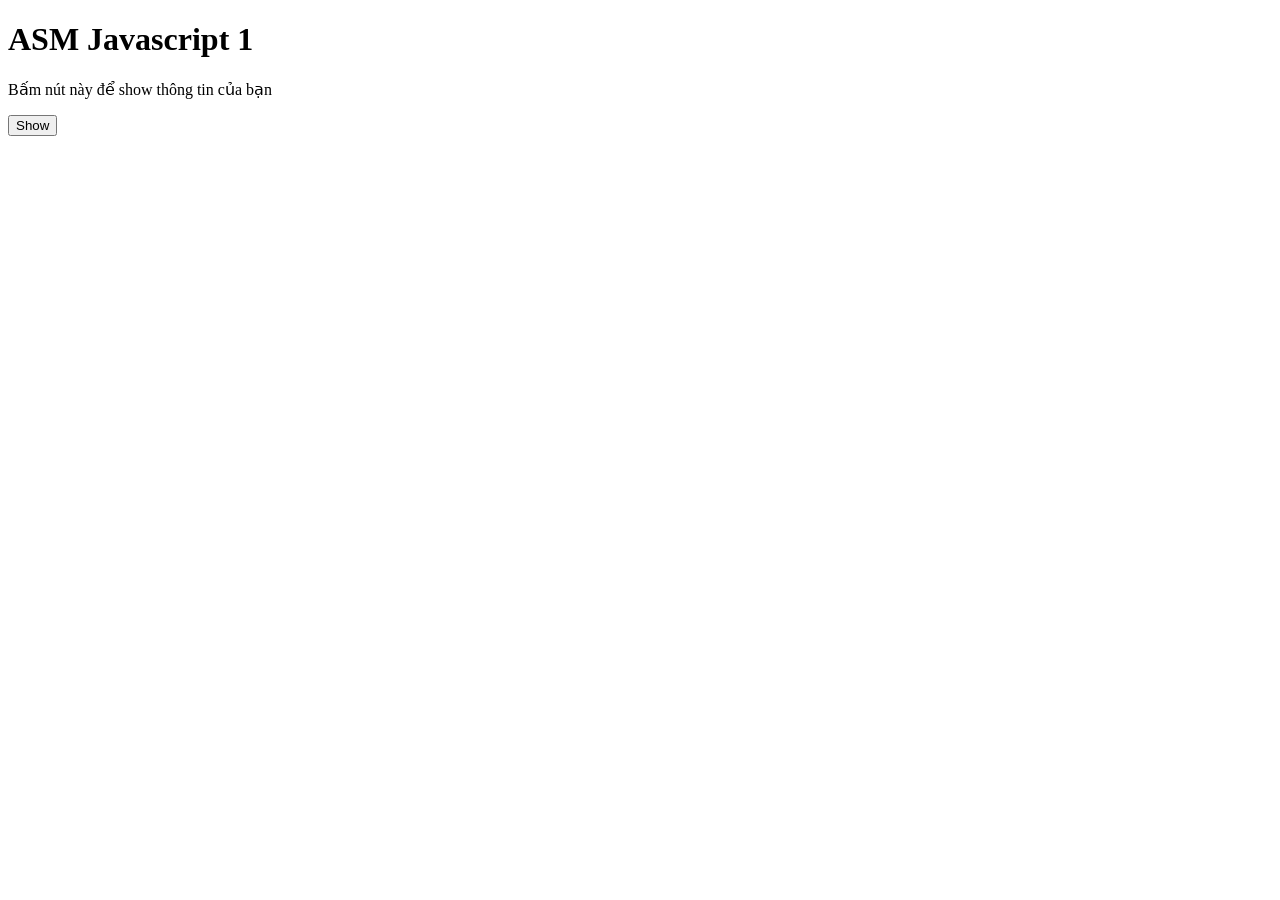
==== index.html @ f33cc587 "Redo" ====
<!DOCTYPE html>
<html lang="en">
<head>
    <meta charset="UTF-8">
    <meta name="viewport" content="width=device-width, initial-scale=1.0">
    <title>Document</title>
</head>
<body>
    <h1>ASM Javascript 1</h1>
    <p>Bấm nút này để show thông tin của bạn</p>
    <button id="show">Show</button>
    <p id="name"></p>
    <p id="city"></p>
    <p id="phone"></p>
    <p id="birth"></p>
    <script src="./main.js"></script>
</body>
</html>
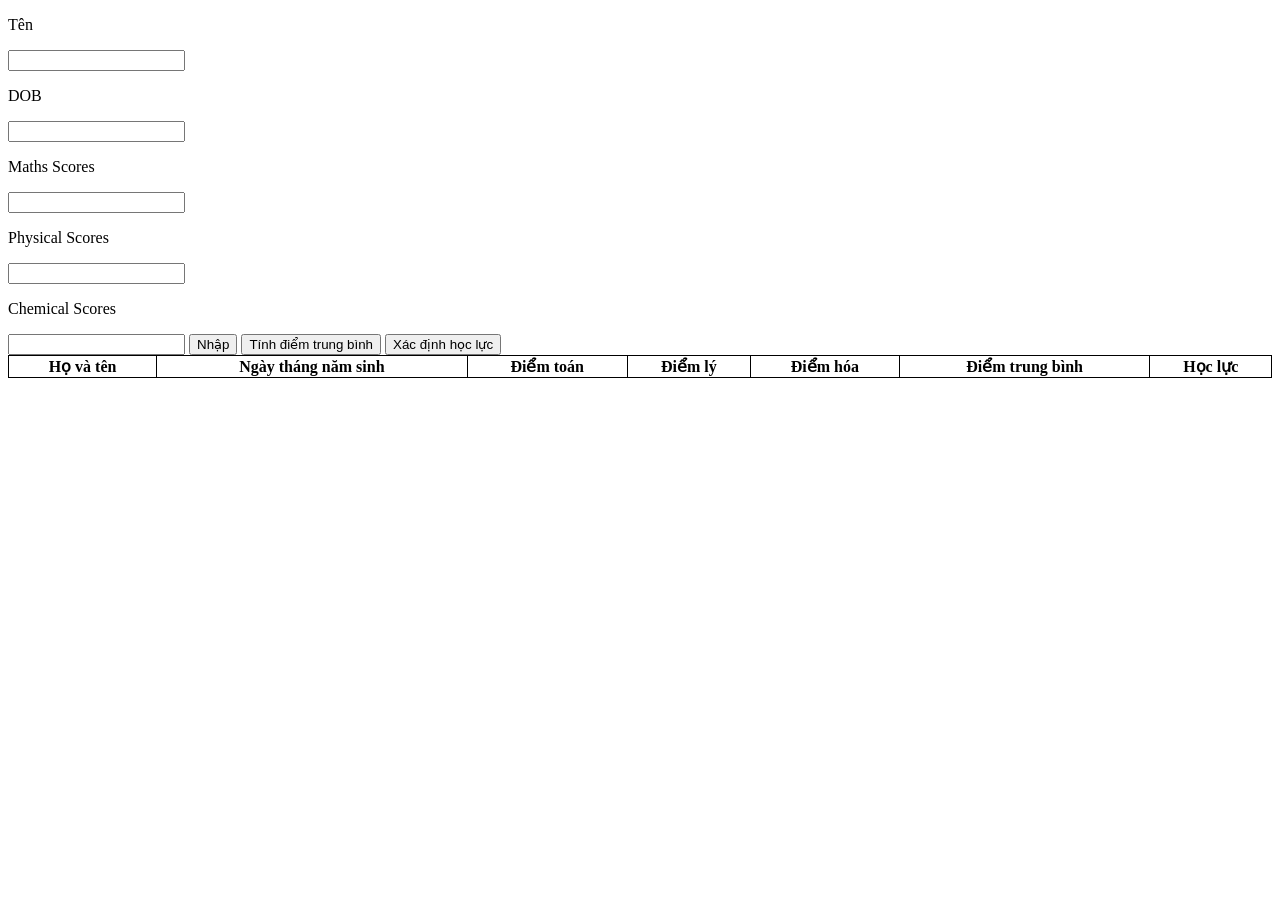
==== commit e82d614d: "Redo" ====
--- a/index.html
+++ b/index.html
@@ -4,15 +4,121 @@
     <meta charset="UTF-8">
     <meta name="viewport" content="width=device-width, initial-scale=1.0">
     <title>Document</title>
+    <link rel="stylesheet" href="index.css">
+
 </head>
 <body>
-    <h1>ASM Javascript 1</h1>
-    <p>Bấm nút này để show thông tin của bạn</p>
-    <button id="show">Show</button>
-    <p id="name"></p>
-    <p id="city"></p>
-    <p id="phone"></p>
-    <p id="birth"></p>
-    <script src="./main.js"></script>
+
+<p>Tên</p><input type="text" id="ten">
+<p>DOB</p><input type="text" id="ngaysinh">
+<p>Maths Scores</p><input type="text" id="diemtoan">
+<p>Physical Scores</p><input type="text" id="diemly">
+<p>Chemical Scores</p><input type="text" id="diemhoa">
+<button id="Nhap">Nhập</button>
+<button id="tinhdiemtrungbinh">Tính điểm trung bình</button>
+<button id="xacdinhhocluc">Xác định học lực</button>
+<table width="100%">
+    <thead>
+        <tr>
+            <th>Họ và tên</th>
+            <th>Ngày tháng năm sinh</th>
+            <th>Điểm toán</th>
+            <th>Điểm lý</th>
+            <th>Điểm hóa</th>
+            <th>Điểm trung bình</th>
+            <th>Học lực</th>
+        </tr>
+    </thead>
+    <tbody id="tbody">
+
+    </tbody>
+</table>
+<script>
+    var index = 1;
+
+    function addRow (){
+        var tbody = document.getElementById("tbody");
+        console.log(tbody)
+        var trNew = document.createElement("tr");
+        tbody.append(trNew);
+        trNew.id = index;
+        
+        var tdHT = document.createElement("td");
+        var tdNgaySinh = document.createElement("td");
+        var tdDiemToan = document.createElement("td");
+        var tdDiemLy = document.createElement("td");
+        var tdDiemHoa = document.createElement("td");
+        var tdDiemTrungBinh = document.createElement("td");
+        var tdHocLuc = document.createElement("td");
+
+        
+        tdDiemToan.id = "dToan" + index;
+        tdDiemLy.id = "dLy" + index;
+        tdDiemHoa.id = "dHoa" + index;
+        tdDiemTrungBinh.id = "dTrungBinh" + index;
+        tdHocLuc.id = "hLuc" + index;
+
+        index = index + 1;
+
+        trNew.append(tdHT);
+        trNew.append(tdNgaySinh);
+        trNew.append(tdDiemToan);
+        trNew.append(tdDiemLy);
+        trNew.append(tdDiemHoa);
+        trNew.append(tdDiemTrungBinh);
+        trNew.append(tdHocLuc);
+
+        tdHT.innerHTML = nhapTen.value;
+        tdNgaySinh.innerHTML = nhapNgaySinh.value;
+        tdDiemToan.innerHTML = nhapDiemToan.value;
+        tdDiemLy.innerHTML = nhapDiemLy.value;
+        tdDiemHoa.innerHTML = nhapDiemHoa.value;
+        tdDiemTrungBinh.innerHTML = "?";
+        tdHocLuc.innerHTML = "?";
+    };
+
+    var nhap = document.getElementById("Nhap");
+    nhap.onclick=addRow;
+    let nhapTen = document.getElementById("ten");
+    let nhapNgaySinh = document.getElementById("ngaysinh");
+    let nhapDiemToan = document.getElementById("diemtoan");
+    let nhapDiemLy = document.getElementById("diemly");
+    let nhapDiemHoa = document.getElementById("diemhoa");
+
+    function diemTB(){
+        for (var currentIndex = 1; currentIndex < index; currentIndex++){
+            var layDiemToan = document.getElementById("dToan" + currentIndex);
+            var layDiemLy = document.getElementById("dLy" + currentIndex);
+            var layDiemHoa = document.getElementById("dHoa" + currentIndex);
+            var laydTrungBinh = document.getElementById("dTrungBinh" + currentIndex);
+        
+            console.log(layDiemToan.innerHTML);
+            console.log(layDiemLy.innerHTML);
+            console.log(layDiemHoa.innerHTML);
+            console.log(laydTrungBinh);
+            laydTrungBinh.innerHTML = (layDiemLy.innerHTML -(- layDiemHoa.innerHTML) -(- layDiemToan.innerHTML))/3;
+        }
+    }
+
+    var xdDiemTrungBinh = document.getElementById("tinhdiemtrungbinh");
+    xdDiemTrungBinh.onclick = diemTB;
+
+    function hocLuc(){
+        for (var currentIndex = 1; currentIndex < index; currentIndex++){
+            var laydTrungBinh = document.getElementById("dTrungBinh" + currentIndex);
+            var layHocLuc = document.getElementById("hLuc" + currentIndex);
+            if (laydTrungBinh.innerHTML > 8){
+                layHocLuc.innerHTML = "<span style='background-color:yellow'> Hoc sinh gioi </span>";
+            } else if (laydTrungBinh.innerHTML <= 8 && laydTrungBinh.innerHTML > 6) {
+                layHocLuc.innerHTML = "<span style='background-color:yellow'> Hoc sinh kha </span>";
+            } else{
+                layHocLuc.innerHTML = "<span style='background-color:yellow'> Hoc sinh trung binh </span>";
+            }
+        }
+
+    }
+    var xdHocLuc = document.getElementById("xacdinhhocluc");
+    xdHocLuc.onclick = hocLuc;
+</script>
 </body>
 </html>
--- a/index.css
+++ b/index.css
@@ -0,0 +1,4 @@
+table, th, td{
+    border: 1px solid;
+    border-collapse: collapse;
+}
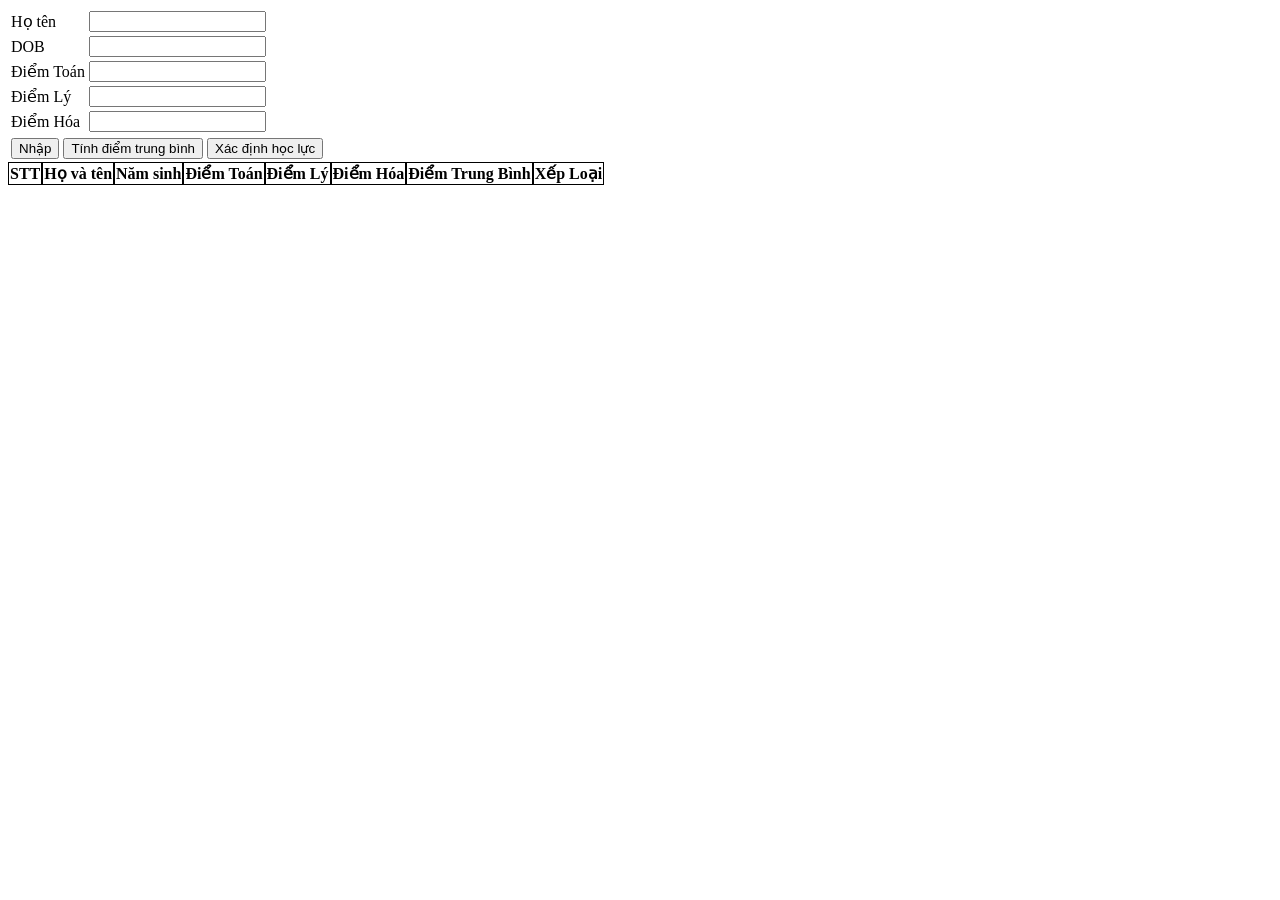
==== commit f6f578b9: "Redo" ====
--- a/index.html
+++ b/index.html
@@ -3,122 +3,157 @@
 <head>
     <meta charset="UTF-8">
     <meta name="viewport" content="width=device-width, initial-scale=1.0">
-    <title>Document</title>
-    <link rel="stylesheet" href="index.css">
-
+    <title>Nhập, tính điểm trung bình và xếp loại học sinh giỏi</title>
+    <link rel="stylesheet" href="./index.css">
+    <script src="https://ajax.googleapis.com/ajax/libs/jquery/3.7.1/jquery.min.js"></script>
+    <script src="https://cdn.jsdelivr.net/npm/bootstrap@5.1.3/dist/js/bootstrap.bundle.min.js"></script>
 </head>
 <body>
+<form>
+    <div class="col-12 col-md-4 mt-5">
+        <table class="table-input">
+            <tbody>
+                <tr>
+                    <div class="form-group">
+                        <td><label for="hoten">Họ tên</label></td>
+                        <td><input type="text" class="form-control" id="hoten">
+                    </div>
+                </tr>
+                <tr>
+                    <div class="form-group">
+                        <td><label for="dob">DOB</label></td>
+                        <td><input type="text" class="form-control" id="dob"></td>
+                    </div>
+                </tr>
+                <tr>
+                    <div class="form-group">
+                        <td><label for="diemtoan">Điểm Toán</label>
+                        <td><input type="text" class="form-control" id="diemtoan">
+                    </div>
+                </tr>
+                <tr>
+                    <div class="form-group">
+                        <td><label for="diemly">Điểm Lý</label>
+                        <td><input type="text" class="form-control" id="diemly">
+                    </div>
+                </tr>
+                <tr>
+                    <div class="form-group">
+                        <td><label for="diemhoa">Điểm Hóa</label>
+                        <td><input type="text" class="form-control" id="diemhoa">
+                    </div>
+                </tr>
+            </tbody>
+        </table>
+        <table class="table-button">
+            <tr>
+                <td><button type="button" id="nhap" class="btn btn-primary">Nhập</button></td>
+                <td><button type="button" id="tinhdiemtrungbinh" class="btn btn-primary">Tính điểm trung bình</button></td>
+                <td><button type="button" id="xacdinhhocluc" class="btn btn-primary">Xác định học lực</button></td>
+            </tr>
+        </table>
+    </div>
 
-<p>Tên</p><input type="text" id="ten">
-<p>DOB</p><input type="text" id="ngaysinh">
-<p>Maths Scores</p><input type="text" id="diemtoan">
-<p>Physical Scores</p><input type="text" id="diemly">
-<p>Chemical Scores</p><input type="text" id="diemhoa">
-<button id="Nhap">Nhập</button>
-<button id="tinhdiemtrungbinh">Tính điểm trung bình</button>
-<button id="xacdinhhocluc">Xác định học lực</button>
-<table width="100%">
-    <thead>
-        <tr>
-            <th>Họ và tên</th>
-            <th>Ngày tháng năm sinh</th>
-            <th>Điểm toán</th>
-            <th>Điểm lý</th>
-            <th>Điểm hóa</th>
-            <th>Điểm trung bình</th>
-            <th>Học lực</th>
-        </tr>
-    </thead>
-    <tbody id="tbody">
+    <div class="col-12 col-md-8">
+        <div id="root"></div>
+    </div>
+</form>
 
-    </tbody>
-</table>
 <script>
-    var index = 1;
+    $(document).ready(function() {
 
-    function addRow (){
-        var tbody = document.getElementById("tbody");
-        console.log(tbody)
-        var trNew = document.createElement("tr");
-        tbody.append(trNew);
-        trNew.id = index;
-        
-        var tdHT = document.createElement("td");
-        var tdNgaySinh = document.createElement("td");
-        var tdDiemToan = document.createElement("td");
-        var tdDiemLy = document.createElement("td");
-        var tdDiemHoa = document.createElement("td");
-        var tdDiemTrungBinh = document.createElement("td");
-        var tdHocLuc = document.createElement("td");
+        var table = $("<score>").addClass("table");
+        var tr = $("<tr>");
+        table.append(tr);
 
-        
-        tdDiemToan.id = "dToan" + index;
-        tdDiemLy.id = "dLy" + index;
-        tdDiemHoa.id = "dHoa" + index;
-        tdDiemTrungBinh.id = "dTrungBinh" + index;
-        tdHocLuc.id = "hLuc" + index;
+        var headers = [
+            "STT",
+            "Họ và tên",
+            "Năm sinh",
+            "Điểm Toán",
+            "Điểm Lý",
+            "Điểm Hóa",
+            "Điểm Trung Bình",
+            "Xếp Loại"
+        ];
 
-        index = index + 1;
+        headers.forEach(header => {
+            let th = $("<th>").text(header);
+            tr.append(th);
+        });
 
-        trNew.append(tdHT);
-        trNew.append(tdNgaySinh);
-        trNew.append(tdDiemToan);
-        trNew.append(tdDiemLy);
-        trNew.append(tdDiemHoa);
-        trNew.append(tdDiemTrungBinh);
-        trNew.append(tdHocLuc);
+        let soThuTu = 0; // Counter for student rows
 
-        tdHT.innerHTML = nhapTen.value;
-        tdNgaySinh.innerHTML = nhapNgaySinh.value;
-        tdDiemToan.innerHTML = nhapDiemToan.value;
-        tdDiemLy.innerHTML = nhapDiemLy.value;
-        tdDiemHoa.innerHTML = nhapDiemHoa.value;
-        tdDiemTrungBinh.innerHTML = "?";
-        tdHocLuc.innerHTML = "?";
-    };
+        // Add student data to the table
+        $("#nhap").click(function() {
+            const HOTEN = $("#hoten").val().trim();
+            const DOB = $("#dob").val().trim();
+            const DIEMTOAN = $("#diemtoan").val().trim();
+            const DIEMLY = $("#diemly").val().trim();
+            const DIEMHOA = $("#diemhoa").val().trim();
 
-    var nhap = document.getElementById("Nhap");
-    nhap.onclick=addRow;
-    let nhapTen = document.getElementById("ten");
-    let nhapNgaySinh = document.getElementById("ngaysinh");
-    let nhapDiemToan = document.getElementById("diemtoan");
-    let nhapDiemLy = document.getElementById("diemly");
-    let nhapDiemHoa = document.getElementById("diemhoa");
+            if (!HOTEN || !DOB || !DIEMTOAN || !DIEMLY || !DIEMHOA) {
+                alert("Vui lòng nhập đủ thông tin!");
+                return;
+            }
 
-    function diemTB(){
-        for (var currentIndex = 1; currentIndex < index; currentIndex++){
-            var layDiemToan = document.getElementById("dToan" + currentIndex);
-            var layDiemLy = document.getElementById("dLy" + currentIndex);
-            var layDiemHoa = document.getElementById("dHoa" + currentIndex);
-            var laydTrungBinh = document.getElementById("dTrungBinh" + currentIndex);
-        
-            console.log(layDiemToan.innerHTML);
-            console.log(layDiemLy.innerHTML);
-            console.log(layDiemHoa.innerHTML);
-            console.log(laydTrungBinh);
-            laydTrungBinh.innerHTML = (layDiemLy.innerHTML -(- layDiemHoa.innerHTML) -(- layDiemToan.innerHTML))/3;
-        }
-    }
+            soThuTu++;
+            let trNew = $("<tr>").attr("id", `data${soThuTu}`);
+            table.append(trNew);
 
-    var xdDiemTrungBinh = document.getElementById("tinhdiemtrungbinh");
-    xdDiemTrungBinh.onclick = diemTB;
+            var properties = [soThuTu, HOTEN, DOB, DIEMTOAN, DIEMLY, DIEMHOA, "?", "?"];
+            properties.forEach(property => {
+                let td = $("<td>").text(property);
+                trNew.append(td);
+            });
 
-    function hocLuc(){
-        for (var currentIndex = 1; currentIndex < index; currentIndex++){
-            var laydTrungBinh = document.getElementById("dTrungBinh" + currentIndex);
-            var layHocLuc = document.getElementById("hLuc" + currentIndex);
-            if (laydTrungBinh.innerHTML > 8){
-                layHocLuc.innerHTML = "<span style='background-color:yellow'> Hoc sinh gioi </span>";
-            } else if (laydTrungBinh.innerHTML <= 8 && laydTrungBinh.innerHTML > 6) {
-                layHocLuc.innerHTML = "<span style='background-color:yellow'> Hoc sinh kha </span>";
-            } else{
-                layHocLuc.innerHTML = "<span style='background-color:yellow'> Hoc sinh trung binh </span>";
+            trNew.find("td:eq(6)").attr("id", `diemTrungBinh${soThuTu}`); // Set ID for average cell
+            trNew.find("td:eq(7)").addClass("hLuc"); // Add class for classification cell
+        });
+
+        $("#root").append(table).addClass("score");
+
+        $("button").click(function(e) {
+            e.preventDefault();
+        });
+
+        // Calculate the average score
+        $("#tinhdiemtrungbinh").click(function() {
+            for (let currentIndex = 1; currentIndex <= soThuTu; currentIndex++) {
+                let row = $(`#data${currentIndex}`);
+                const DIEMTOAN = parseFloat(row.find("td:eq(3)").text());
+                const DIEMLY = parseFloat(row.find("td:eq(4)").text());
+                const DIEMHOA = parseFloat(row.find("td:eq(5)").text());
+
+                if (!isNaN(DIEMTOAN) && !isNaN(DIEMLY) && !isNaN(DIEMHOA)) {
+                    let average = ((DIEMTOAN + DIEMLY + DIEMHOA) / 3).toFixed(2);
+                    row.find("#diemTrungBinh" + currentIndex).text(average);
+                } else {
+                    alert(`Lỗi ở hàng ${currentIndex}: Kiểm tra đầu vào điểm.`);
+                }
             }
-        }
+        });
 
-    }
-    var xdHocLuc = document.getElementById("xacdinhhocluc");
-    xdHocLuc.onclick = hocLuc;
+        // Determine student classification
+        $("#xacdinhhocluc").click(function() {
+            for (let currentIndex = 1; currentIndex <= soThuTu; currentIndex++) {
+                let row = $(`#data${currentIndex}`);
+                let average = parseFloat(row.find("#diemTrungBinh" + currentIndex).text());
+                let hocLucCell = row.find(".hLuc");
+
+                if (!isNaN(average)) {
+                    if (average > 8) {
+                        hocLucCell.html('<span style="background-color:yellow">Học sinh giỏi</span>');
+                    } else if (average > 6) {
+                        hocLucCell.html('<span style="background-color:lightblue">Học sinh khá</span>');
+                    } else {
+                        hocLucCell.html('<span style="background-color:pink">Học sinh trung bình</span>');
+                    }
+                }
+            }
+        });
+    });
 </script>
+
 </body>
-</html>+</html>
--- a/index.css
+++ b/index.css
@@ -1,4 +1,7 @@
-table, th, td{
-    border: 1px solid;
-    border-collapse: collapse;
+.score table,
+.score th,
+.score td {
+  border: 1px solid black;
+  text-align: center;
+  border-collapse: collapse;
 }
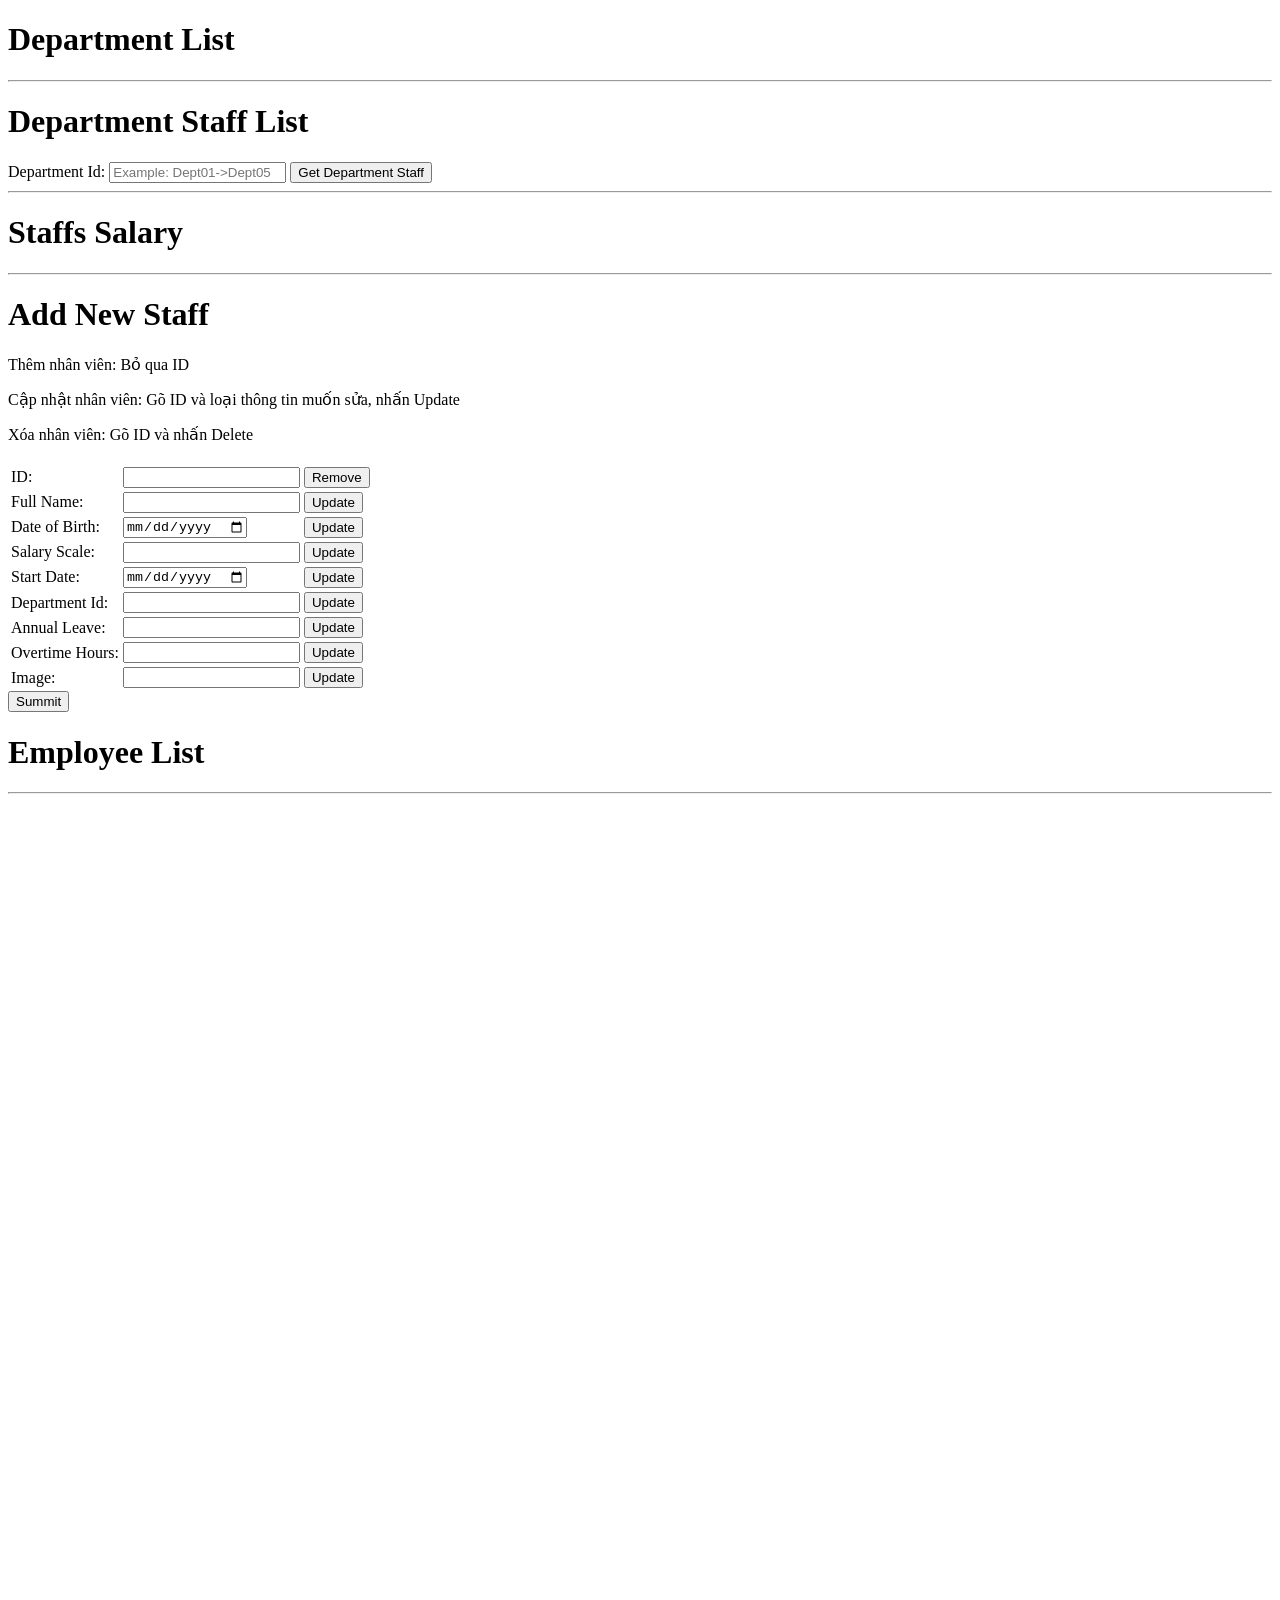
==== commit 206aa5c6: "Redo" ====
--- a/index.html
+++ b/index.html
@@ -2,158 +2,100 @@
 <html lang="en">
 <head>
     <meta charset="UTF-8">
+    <meta http-equiv="X-UA-Compatible" content="IE=edge">
     <meta name="viewport" content="width=device-width, initial-scale=1.0">
-    <title>Nhập, tính điểm trung bình và xếp loại học sinh giỏi</title>
-    <link rel="stylesheet" href="./index.css">
-    <script src="https://ajax.googleapis.com/ajax/libs/jquery/3.7.1/jquery.min.js"></script>
-    <script src="https://cdn.jsdelivr.net/npm/bootstrap@5.1.3/dist/js/bootstrap.bundle.min.js"></script>
+    <script src="https://ajax.googleapis.com/ajax/libs/jquery/3.7.1/jquery.min.js"></script>    
+    <script type="text/javascript" src="http://www.yoursite.com/somewhere/on/your/webserver/jquery-lightbox/scripts/jquery.lightbox.min.js"></script>
+    <link rel="stylesheet" href="./index.css">  
+    <title>Employee List</title>
 </head>
 <body>
-<form>
-    <div class="col-12 col-md-4 mt-5">
-        <table class="table-input">
-            <tbody>
-                <tr>
-                    <div class="form-group">
-                        <td><label for="hoten">Họ tên</label></td>
-                        <td><input type="text" class="form-control" id="hoten">
-                    </div>
-                </tr>
-                <tr>
-                    <div class="form-group">
-                        <td><label for="dob">DOB</label></td>
-                        <td><input type="text" class="form-control" id="dob"></td>
-                    </div>
-                </tr>
-                <tr>
-                    <div class="form-group">
-                        <td><label for="diemtoan">Điểm Toán</label>
-                        <td><input type="text" class="form-control" id="diemtoan">
-                    </div>
-                </tr>
-                <tr>
-                    <div class="form-group">
-                        <td><label for="diemly">Điểm Lý</label>
-                        <td><input type="text" class="form-control" id="diemly">
-                    </div>
-                </tr>
-                <tr>
-                    <div class="form-group">
-                        <td><label for="diemhoa">Điểm Hóa</label>
-                        <td><input type="text" class="form-control" id="diemhoa">
-                    </div>
-                </tr>
-            </tbody>
-        </table>
-        <table class="table-button">
-            <tr>
-                <td><button type="button" id="nhap" class="btn btn-primary">Nhập</button></td>
-                <td><button type="button" id="tinhdiemtrungbinh" class="btn btn-primary">Tính điểm trung bình</button></td>
-                <td><button type="button" id="xacdinhhocluc" class="btn btn-primary">Xác định học lực</button></td>
-            </tr>
-        </table>
+    <div class="table-department" id="department">
+        <h1>Department List</h1>
+    </div>        
+    <hr>
+    <div class="table-departmentStaff" id="departmentStaff">
+        <h1>Department Staff List</h1>
+        <label for="departmentId">Department Id:</label>
+        <input type="text" id="departmentStaffId" placeholder="Example: Dept01->Dept05">
+        <button id="getDepartmentStaff">Get Department Staff</button>
     </div>
+    <hr>
+    <div class="table-staffsSalary" id="staffsSalary">
+        <h1>Staffs Salary</h1>
+    </div>
+    <hr>
+    <h1>Add New Staff</h1>
+    <p> Thêm nhân viên: Bỏ qua ID</p>
+    <p> Cập nhật nhân viên: Gõ ID và loại thông tin muốn sửa, nhấn Update</p>
+    <p> Xóa nhân viên: Gõ ID và nhấn Delete</p>
+    <form id="staffForm"></form>
+        <div class="col-12 col-md-4 mt-5 ">
+            <table>
+                <th></th>
+                <tbody>
+                    <tr>
+                        <td><label for="numberId">ID:</label></td>
+                        <td><input type="number" id="numberId"></td>
+                        <td><button id="remove">Remove</button></td>
+                    </tr>
+                    <tr>
+                        <td><label for="fullName">Full Name:</label></td>
+                        <td><input type="text" id="fullName"></td>
+                        <td><button id="updateFullName">Update</button></td>
 
-    <div class="col-12 col-md-8">
+                    </tr>
+                    <tr>
+                            <td><label for="dob">Date of Birth:</label></td>
+                            <td><input type="date" id="dob"></td>
+                            <td><button id="updateDob">Update</button></td>
+
+                    </tr>
+                    <tr>
+                            <td><label for="salaryScale">Salary Scale:</label></td>
+                            <td><input type="number" id="salaryScale"></td>
+                            <td><button id="updateSalaryScale">Update</button></td>
+                    </tr>
+                    <tr>
+                            <td><label for="startDate">Start Date:</label></td>
+                            <td><input type="date" id="startDate"></td>
+                            <td><button id="updateStartDate">Update</button></td>
+                    </tr>
+                    <tr>
+                            <td><label for="departmentId">Department Id:</label></td>
+                            <td><input type="text" id="departmentId"></td>
+                            <td><button id="updateDepartmentId">Update</button></td>
+                    </tr>
+                    <tr>
+                            <td><label for="annualLeave">Annual Leave:</label></td>
+                            <td><input type="number" id="annualLeave"></td>
+                            <td><button id="updateAnnualLeave">Update</button></td>
+                    </tr>   
+                    <tr>
+                            <td><label for="overTime">Overtime Hours:</label></td>
+                            <td><input type="number" id="overTime"></td>
+                            <td><button id="updateOverTime">Update</button></td>
+                    </tr>
+                    <tr>
+                            <td><label for="overTime">Image:</label></td>
+                            <td><input type="url" id="image"></td>
+                            <td><button id="updateImage">Update</button></td>
+                    </tr>
+                </tbody>
+            </table>
+            <button id="enter">Summit</button>
+
+    </form>
+    </div>
+    <div>
+        <h1>Employee List</h1>
+        <hr>
+    </div>
+    <main class="cards">
         <div id="root"></div>
-    </div>
-</form>
-
-<script>
-    $(document).ready(function() {
-
-        var table = $("<score>").addClass("table");
-        var tr = $("<tr>");
-        table.append(tr);
-
-        var headers = [
-            "STT",
-            "Họ và tên",
-            "Năm sinh",
-            "Điểm Toán",
-            "Điểm Lý",
-            "Điểm Hóa",
-            "Điểm Trung Bình",
-            "Xếp Loại"
-        ];
-
-        headers.forEach(header => {
-            let th = $("<th>").text(header);
-            tr.append(th);
-        });
-
-        let soThuTu = 0; // Counter for student rows
-
-        // Add student data to the table
-        $("#nhap").click(function() {
-            const HOTEN = $("#hoten").val().trim();
-            const DOB = $("#dob").val().trim();
-            const DIEMTOAN = $("#diemtoan").val().trim();
-            const DIEMLY = $("#diemly").val().trim();
-            const DIEMHOA = $("#diemhoa").val().trim();
-
-            if (!HOTEN || !DOB || !DIEMTOAN || !DIEMLY || !DIEMHOA) {
-                alert("Vui lòng nhập đủ thông tin!");
-                return;
-            }
-
-            soThuTu++;
-            let trNew = $("<tr>").attr("id", `data${soThuTu}`);
-            table.append(trNew);
-
-            var properties = [soThuTu, HOTEN, DOB, DIEMTOAN, DIEMLY, DIEMHOA, "?", "?"];
-            properties.forEach(property => {
-                let td = $("<td>").text(property);
-                trNew.append(td);
-            });
-
-            trNew.find("td:eq(6)").attr("id", `diemTrungBinh${soThuTu}`); // Set ID for average cell
-            trNew.find("td:eq(7)").addClass("hLuc"); // Add class for classification cell
-        });
-
-        $("#root").append(table).addClass("score");
-
-        $("button").click(function(e) {
-            e.preventDefault();
-        });
-
-        // Calculate the average score
-        $("#tinhdiemtrungbinh").click(function() {
-            for (let currentIndex = 1; currentIndex <= soThuTu; currentIndex++) {
-                let row = $(`#data${currentIndex}`);
-                const DIEMTOAN = parseFloat(row.find("td:eq(3)").text());
-                const DIEMLY = parseFloat(row.find("td:eq(4)").text());
-                const DIEMHOA = parseFloat(row.find("td:eq(5)").text());
-
-                if (!isNaN(DIEMTOAN) && !isNaN(DIEMLY) && !isNaN(DIEMHOA)) {
-                    let average = ((DIEMTOAN + DIEMLY + DIEMHOA) / 3).toFixed(2);
-                    row.find("#diemTrungBinh" + currentIndex).text(average);
-                } else {
-                    alert(`Lỗi ở hàng ${currentIndex}: Kiểm tra đầu vào điểm.`);
-                }
-            }
-        });
-
-        // Determine student classification
-        $("#xacdinhhocluc").click(function() {
-            for (let currentIndex = 1; currentIndex <= soThuTu; currentIndex++) {
-                let row = $(`#data${currentIndex}`);
-                let average = parseFloat(row.find("#diemTrungBinh" + currentIndex).text());
-                let hocLucCell = row.find(".hLuc");
-
-                if (!isNaN(average)) {
-                    if (average > 8) {
-                        hocLucCell.html('<span style="background-color:yellow">Học sinh giỏi</span>');
-                    } else if (average > 6) {
-                        hocLucCell.html('<span style="background-color:lightblue">Học sinh khá</span>');
-                    } else {
-                        hocLucCell.html('<span style="background-color:pink">Học sinh trung bình</span>');
-                    }
-                }
-            }
-        });
-    });
-</script>
-
+    </main>
+    <script src="./controllers/staffController.js"></script>
+    <script src="./controllers/departmentController.js"></script>
+    <script src="./controllers/staffSalaryController.js"></script>
 </body>
-</html>
+</html>
--- a/index.css
+++ b/index.css
@@ -1,7 +1,79 @@
-.score table,
-.score th,
-.score td {
-  border: 1px solid black;
-  text-align: center;
-  border-collapse: collapse;
-}+.cards {
+    margin: auto;
+    display: grid;
+    grid-template-columns: repeat(auto-fit, minmax(300px, 1fr));
+    grid-gap: 1rem;
+    align-items: stretch;
+    height: 100vh;
+    width: 90%;
+}
+
+.card{
+    display: flex;
+    flex-direction: column;
+    float: left;
+    justify-content: space-between;
+    align-items: center;
+    height: 300px;
+    width: 100%;
+    max-width: 200px;
+    margin: 1rem;   
+    border: 1px solid black;
+    padding: 10px;
+    border-radius: 3px;
+    background-color: white;
+    text-align: center;
+
+}
+
+.card h2 {
+    text-align: bottom;
+    color: black;
+    margin-top: 10px;
+}   
+img {
+    width: 150px; /* Giảm kích thước ảnh để phù hợp với thẻ */
+    height: 200px;
+    margin-top: 10px;
+    object-fit: cover; /* Đảm bảo ảnh không bị biến dạng */
+}
+
+a {
+    text-decoration: none;
+}
+
+.table-department table,
+.table-department th,
+.table-department td {
+    width: 1%;
+    border: 1px solid black;
+    border-collapse: collapse;
+    padding-left: 15px;
+    padding-right: 15px;
+    text-align: center;
+    white-space: nowrap; /* Prevent text wrapping*/
+}
+
+.table-departmentStaff table,
+.table-departmentStaff th,
+.table-departmentStaff td {
+    width: 1%;
+    border: 1px solid black;
+    border-collapse: collapse;
+    padding-left: 15px;
+    padding-right: 15px;
+    text-align: center;
+    white-space: nowrap; /* Prevent text wrapping*/
+}
+
+.table-staffsSalary table,
+.table-staffsSalary th,
+.table-staffsSalary td {
+    width: 1%;
+    border: 1px solid black;
+    border-collapse: collapse;
+    padding: 10px;
+    text-align:center;
+    white-space: nowrap; /* Prevent text wrapping*/
+}
+
